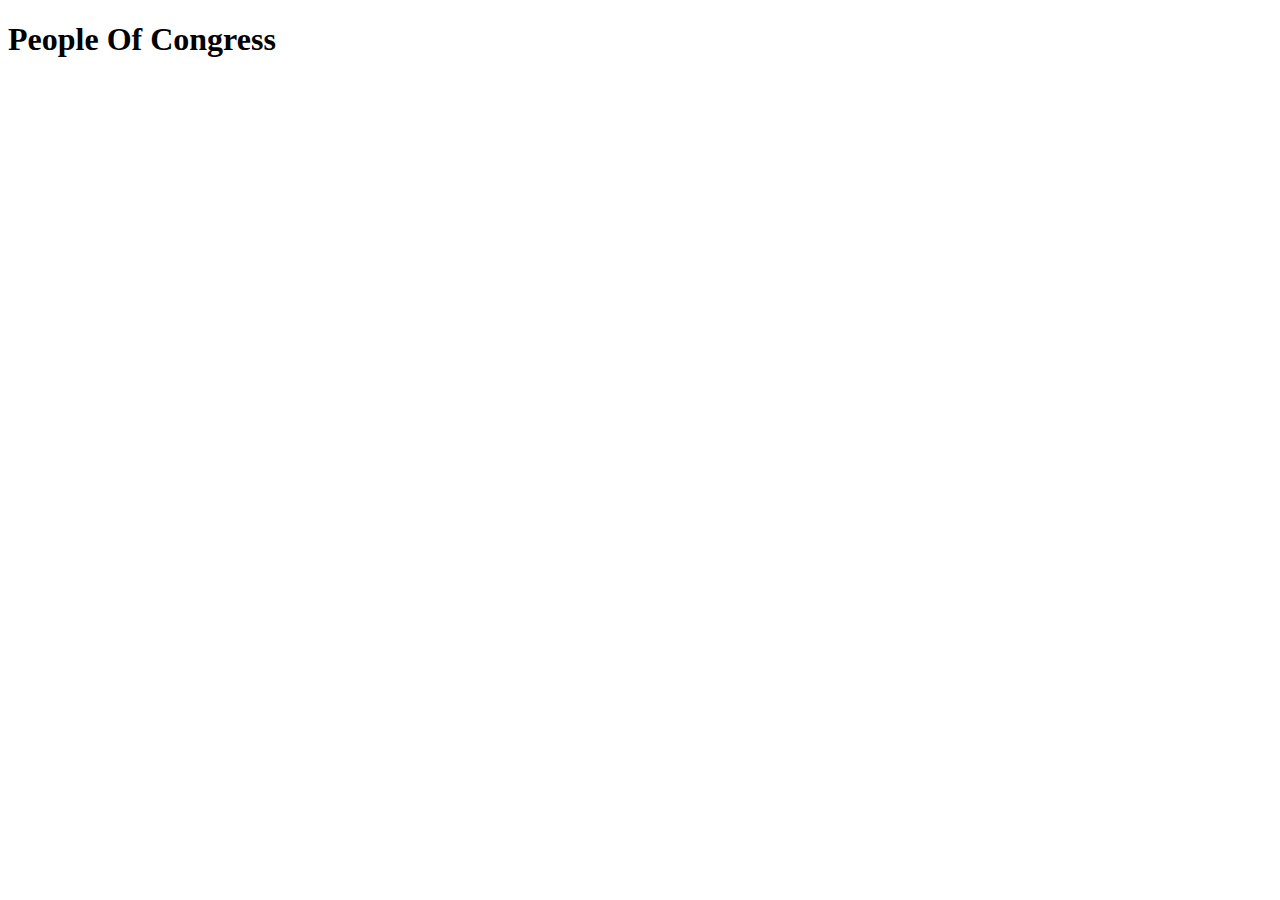
==== congress/index.html @ 06670b8f "setting up congress pages" ====
<!DOCTYPE html>
<html lang="en">
<head>
    <meta charset="UTF-8">
    <meta name="viewport" content="width=device-width, initial-scale=1.0">
    <link href="style.css" rel="stylesheet">
    <title>People of Congress</title>
</head>
<body>
    <header>
        <h1>People Of Congress</h1>
    </header>

    <main>
        <div class="container">

        </div>
    </main>

    <footer>

    </footer>
    <script src="index.js" type="module"></script>
    
</body>
</html>
---- congress/style.css ----
.container {
    display: flex;
    flex-wrap: wrap;
}
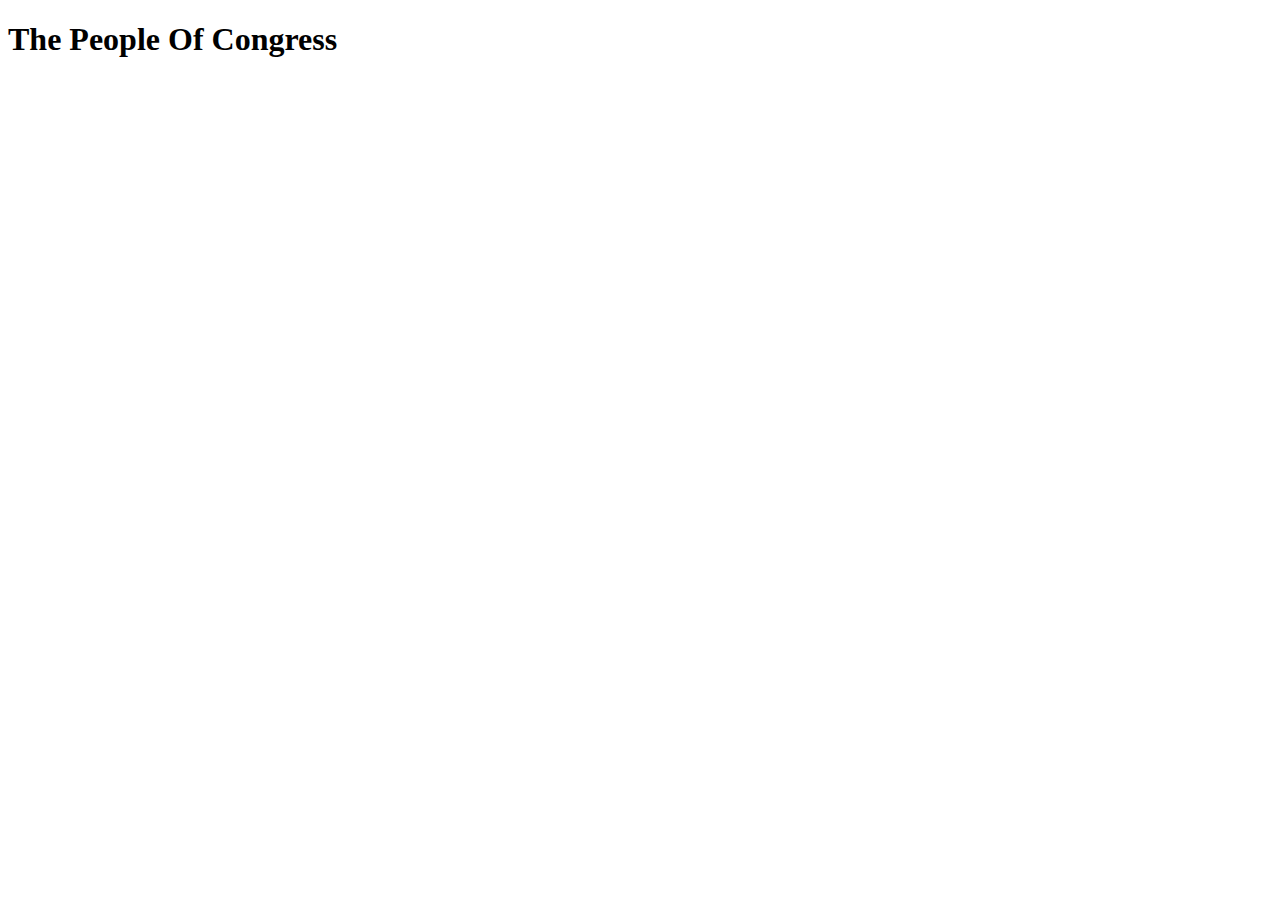
==== commit 5163766d: "fixing JS files for congress" ====
--- a/congress/index.html
+++ b/congress/index.html
@@ -8,19 +8,17 @@
 </head>
 <body>
     <header>
-        <h1>People Of Congress</h1>
+        <h1>The People Of Congress</h1>
     </header>
-
     <main>
         <div class="container">
 
         </div>
     </main>
-
     <footer>
 
     </footer>
     <script src="index.js" type="module"></script>
-    
+   
 </body>
 </html>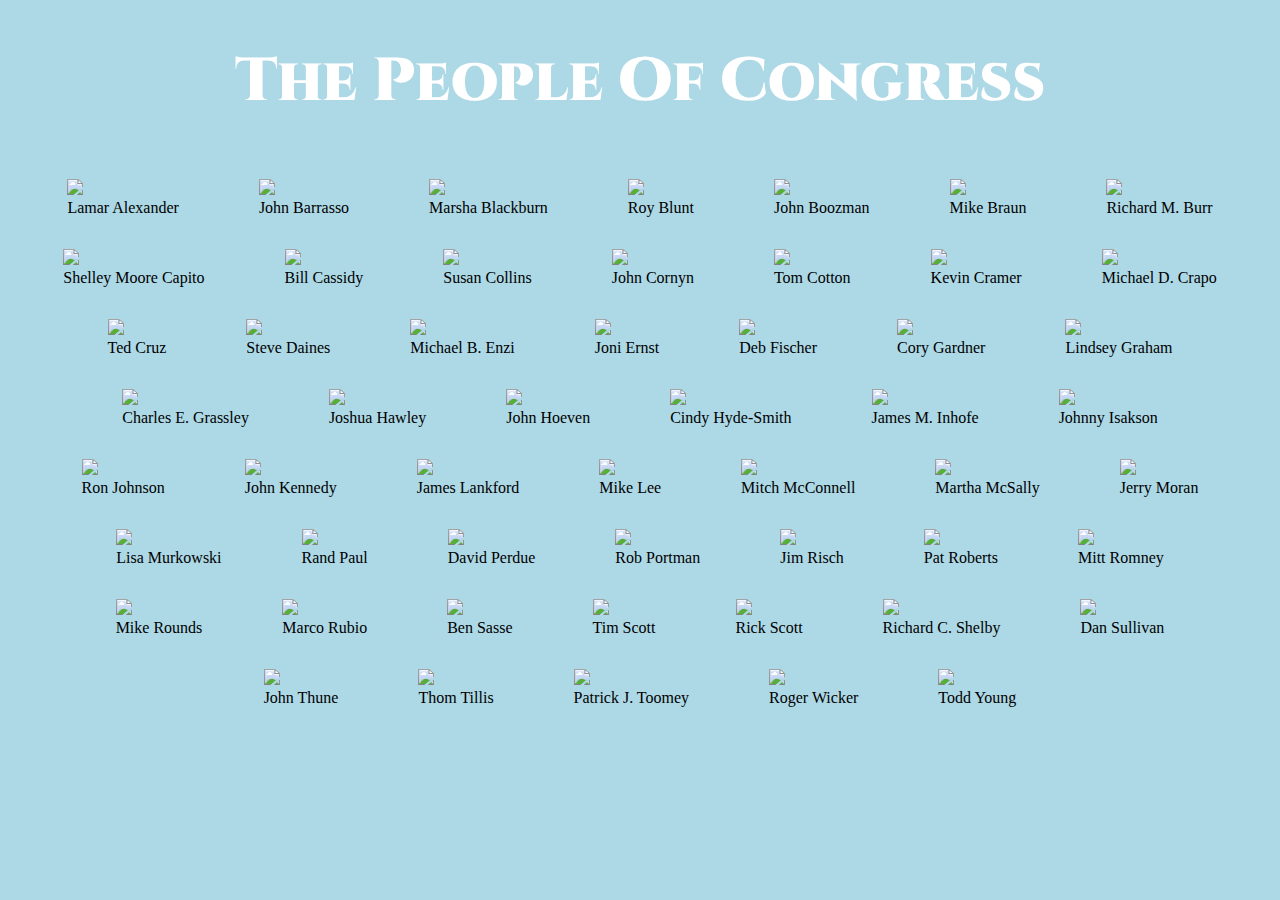
==== commit fd80d2fc: "fixing errors in JS and styling" ====
--- a/congress/index.html
+++ b/congress/index.html
@@ -4,6 +4,7 @@
     <meta charset="UTF-8">
     <meta name="viewport" content="width=device-width, initial-scale=1.0">
     <link href="style.css" rel="stylesheet">
+    <link href="https://fonts.googleapis.com/css?family=Cinzel:400,700,900&display=swap" rel="stylesheet">
     <title>People of Congress</title>
 </head>
 <body>
--- a/congress/style.css
+++ b/congress/style.css
@@ -1,4 +1,17 @@
+:root {
+    background-color: lightblue;
+}
+
 .container {
     display: flex;
     flex-wrap: wrap;
+    justify-content: center;
+}
+
+h1 {
+    text-align: center;
+    color: white;
+    font-family: 'Cinzel', serif;
+    font-weight: 900;
+    font-size: 3.8rem;
 }